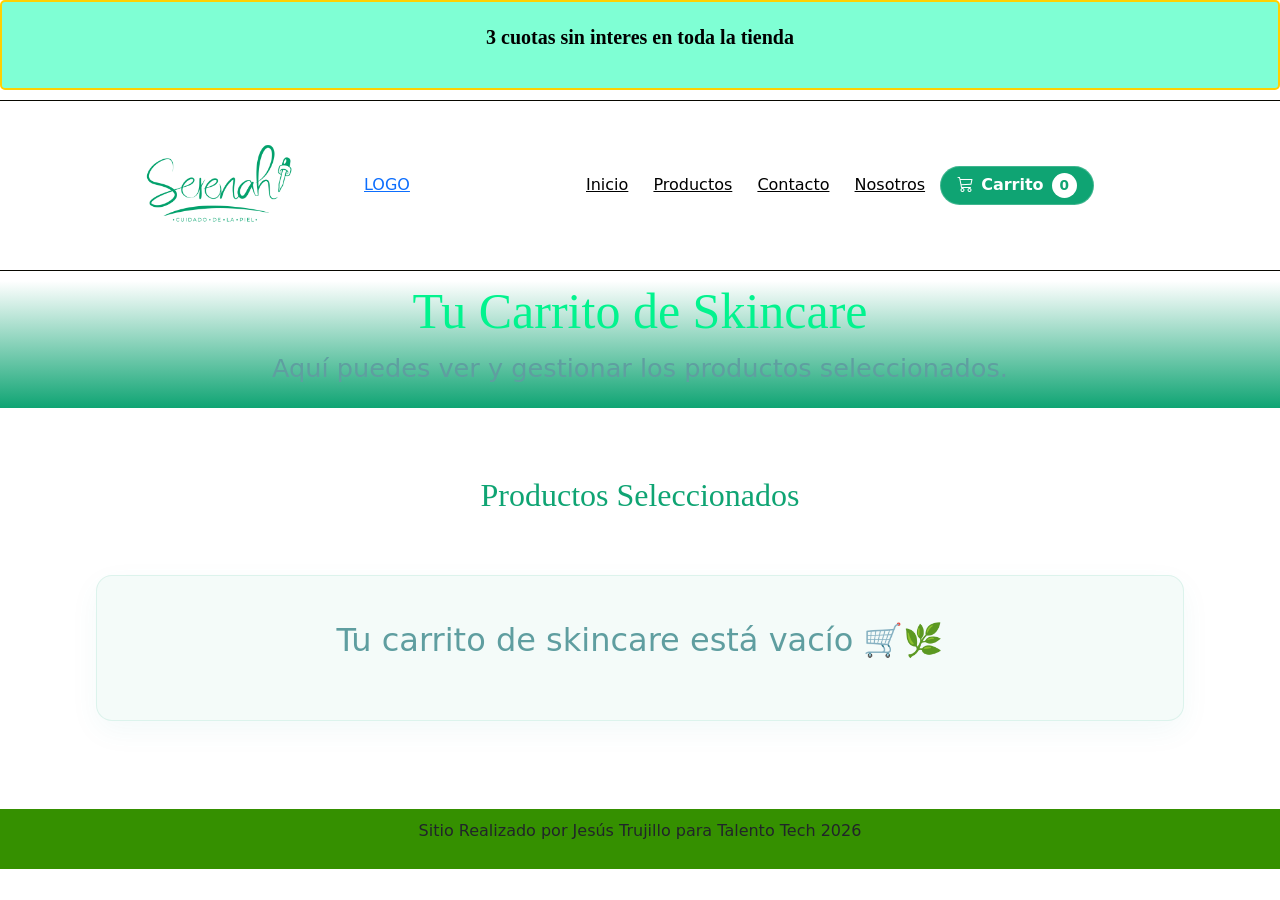
==== cart.html @ 76b105c1 "Actualizacion proyecto entrega final Se añadieron - Archivos de script -- ui.js -- storage.js --" ====
<!DOCTYPE html>
<html lang="es">

<head>
    <meta charset="UTF-8">
    <meta name="viewport" content="width=device-width, initial-scale=1.0">
    <title>Serenah | Carrito de Compras</title>
    <!-- Estilos Bootsrap -->
    <link href="https://cdn.jsdelivr.net/npm/bootstrap@5.3.3/dist/css/bootstrap.min.css" rel="stylesheet">
    <!-- Iconos Bootstrap -->
    <link rel="stylesheet" href="https://cdn.jsdelivr.net/npm/bootstrap-icons@1.11.3/font/bootstrap-icons.min.css">
    <!-- Estilos Personalizados -->
    <link rel="stylesheet" href="./assets/css/style.css">
    <link rel="icon" type="image/png" href="./assets/img/Favicon negro.png">
</head>

<body>
    <header>
        <section class="preHeader">
            <div class="bannerHeader">
                <p><strong>3 cuotas sin interes en toda la tienda</strong></p>
            </div>
        </section>

        <section class="header">
            <div class="logo">
                <a href="./index.html"> <img class="imgLogo" src="./assets/img/logo.png" alt="">LOGO</a>
            </div>
            <div class="menu">
                <nav>
                    <a href="./index.html">Inicio</a>
                    <a href="./productos.html">Productos</a>
                    <a href="./contacto.html">Contacto</a>
                    <a href="./nosotros.html">Nosotros</a>
                    <a href="./cart.html" class="nav-cart-btn"><i class="bi bi-cart3"></i> Carrito <span id="contador-carrito" class="badge-cart">0</span></a>
                </nav>
            </div>
        </section>
    </header>

    <main>
        <!-- Contenedor -->
        <section class="contenedorPrincipal">
            <div class="hero">
                <h1 class="titulo tituloPrincipal">Tu Carrito de Skincare</h1>
                <p class="textoDescripcion">Aquí puedes ver y gestionar los productos seleccionados.</p>
            </div>
        </section>

        <section class="d-flex flex-column align-items-center py-5">
            <h2 class="titulo-productos">Productos Seleccionados</h2>
            <div id="contenedor-carrito" class="contenedorProductos"></div>
            <div id="acciones-carrito" class="w-100"></div>
        </section>
    </main>

    <footer class="footer">
        <div class="footer Elementos">
            <p>Sitio Realizado por Jesús Trujillo para Talento Tech 2026</p>
        </div>
    </footer>
    <script type="module" src="./assets/js/carrito.js"></script>
    <script src="https://cdn.jsdelivr.net/npm/bootstrap@5.3.3/dist/js/bootstrap.bundle.min.js"></script>
</body>
</html>
---- assets/css/style.css ----
* {
    margin: 0;
    padding: 0;
    box-sizing: border-box;
}


.preHeader {
    background-color: aquamarine;
    display: flex;
    justify-content: center;
    align-items: center;
    padding: 20px;
    border: 2px rgb(255, 208, 0) solid;
    border-radius: 5px;
}

.bannerHeader>p {
    color: rgb(0, 0, 0);
    font-size: 20px;
    font-weight: 700;
    font-family: montserrat; 
    text-align: center;
}

.header {
    width: 100vw;
    display: flex;
    justify-content: center;
    align-items: center;
    height: auto;
    border-top: 1px rgb(8, 7, 0) solid;
    border-bottom: 1px rgb(8, 7, 0) solid;
    margin-top: 10px;
    margin-bottom: 10px
}

.logo {
    width: 40%;
    height: auto
}

.menu {
    width: 50%;
    height: auto
}

.menu>nav>a {
    padding: 0 10px 0 10px;
    color: black;
}


.imgLogo {
    width: 300px;
    height: auto;
}

nav>a {
    color: rgb(0, 0, 0);
}



h1 {
    color: rgb(2, 243, 142);
    text-align: center;

    font-size: 50px;
    font-weight: 500;
    font-family: montserrat;
}

.textoDescripcion {
    text-align: center;
    font-size: 2cqi;
    color: cadetblue;
}

.contenedorPrincipal {
    width: 100vw;
    height: auto;
    display: flex;
    flex-direction: column;
    justify-content: center;
    align-items: center;
    background: linear-gradient(white, #0fa473);
    padding-bottom: 5px;
}

.hero {
    display: flex;
    flex-direction: column;
    justify-content: center;
    align-items: center;
    width: 80%;
}

.bannerHero>img {
    width: 80vw;
    background: #0fa473;
}

.productos {
    display: flex;
    flex-direction: row;
    flex-wrap: wrap;
    align-items: center;
    justify-content: center;
    background-color: beige;
    padding: 20px ;
   

  
}
.titulo-productos {
    font-family: montserrat;
    text-align: center;
    color: #0fa473;
    margin-top: 20px;
    margin-bottom: 20px;
}

.contenedorProductos {
    display: flex;
    justify-content: center;
    align-items: stretch;
    flex-direction: row;
    flex-wrap: wrap;
    padding: 40px 20px;
    border-radius: 16px;
    background-color: #f4fbf9;
    width: 85vw;
    margin: 40px auto;
    overflow: auto;
    border: 1px solid rgba(15, 164, 115, 0.1);
    box-shadow: 0 10px 30px rgba(0, 128, 128, 0.05);
}

.producto {
    width: 22%;
    min-width: 250px;
    margin: 15px;
    display: flex;
    flex-direction: column;
}

.infoProducto {
    display: flex;
    flex-direction: column;
    justify-content: space-between;
    align-items: center;
    width: 100%;
    height: 100%;
    background-color: #ffffff;
    border: 1px solid rgba(15, 164, 115, 0.15);
    border-radius: 12px;
    padding: 20px;
    box-shadow: 0 4px 15px rgba(0, 128, 128, 0.05);
    transition: all 0.3s cubic-bezier(0.25, 0.8, 0.25, 1);
}

.infoProducto:hover {
    transform: translateY(-6px);
    border-radius: 12px;
    border-color: #0fa473;
    box-shadow: 0 12px 24px rgba(15, 164, 115, 0.15);
}

.infoProducto img {
    height: 130px;
    width: 100%;
    object-fit: contain;
    margin-bottom: 12px;
    transition: transform 0.3s ease;
}

.infoProducto:hover img {
    transform: scale(1.05);
}


footer{
    display: flex;
    justify-content: center;
    align-items: center;
    background: #359000;
    padding: 10px;
}

/* Estilos para el Carrito Destacado */
.nav-cart-btn {
    background-color: #0fa473;
    color: white !important;
    padding: 6px 16px !important;
    border-radius: 50px;
    font-weight: bold;
    display: inline-flex;
    align-items: center;
    gap: 8px;
    text-decoration: none;
    transition: all 0.3s ease;
    border: 1px solid rgba(255, 255, 255, 0.2);
}

.nav-cart-btn:hover {
    background-color: #0c8a60;
    transform: translateY(-2px);
    box-shadow: 0 4px 10px rgba(15, 164, 115, 0.4);
    color: white !important;
}

.badge-cart {
    background-color: white;
    color: #0fa473;
    font-size: 0.85rem;
    padding: 2px 8px;
    border-radius: 20px;
    font-weight: 800;
    min-width: 24px;
    text-align: center;
}

/* --- Nuevos Estilos Externos para Limpieza de Código --- */

/* Estilos de Páginas */
.contacto-seccion, .nosotros-seccion {
    background-color: #f4fbf9;
    min-height: 400px;
    width: 100%;
}

.contacto-card {
    width: 90%;
    max-width: 600px;
    border-radius: 15px;
}

.btn-submit-contacto {
    background-color: #0fa473;
    color: white;
    border-radius: 5px;
    border: none;
    padding: 10px 20px;
    transition: background-color 0.3s ease;
}

.btn-submit-contacto:hover {
    background-color: #0c8a60;
    color: white;
}

.nosotros-container {
    max-width: 800px;
}

.nosotros-card {
    border-radius: 12px;
}

.nosotros-titulo {
    color: #0fa473;
}

/* Estilos Dinámicos de Productos y Tarjetas */
.infoProductoBody {
    display: flex;
    flex-direction: column;
    align-items: center;
    text-align: center;
    width: 100%;
    flex-grow: 1;
}

.infoProductoFooter {
    width: 100%;
    text-align: center;
    margin-top: auto;
}

.descripcionProducto {
    font-size: 1.1rem;
    color: gray;
    text-align: center;
    margin: 5px 0;
}

.addCart {
    background-color: #0fa473;
    color: white;
    border: none;
    padding: 8px 15px;
    border-radius: 5px;
    cursor: pointer;
    width: 100%;
    margin-top: 10px;
    transition: background-color 0.3s ease;
}

.addCart:hover {
    background-color: #0c8a60;
}

.btn-eliminar {
    background-color: #a33845;
    color: white;
    border: none;
    padding: 8px 15px;
    border-radius: 5px;
    cursor: pointer;
    width: 100%;
    margin-top: 10px;
    transition: background-color 0.3s ease;
}

.btn-eliminar:hover {
    background-color: #822b35;
}

/* Estilos del Carrito Vacío y Acciones */
.carrito-vacio-msg {
    font-size: 2rem;
    text-align: center;
    color: cadetblue;
    width: 100%;
}

.carrito-total-txt {
    font-size: 2rem;
    font-weight: bold;
    color: #0fa473;
}

.btn-vaciar-cart {
    background-color: #322544;
    color: white;
    border: 1px solid #0fa473;
    padding: 10px 20px;
    border-radius: 5px;
    cursor: pointer;
    transition: all 0.3s ease;
}

.btn-vaciar-cart:hover {
    background-color: #241a31;
    border-color: #0c8a60;
}

.carrito-acciones-container {
    display: flex;
    flex-direction: column;
    align-items: center;
    gap: 1.5rem;
    margin-top: 2rem;
}

/* Estilos de las Notificaciones Toast */
.toast-container {
    position: fixed;
    top: 20px;
    right: 20px;
    z-index: 9999;
    display: flex;
    flex-direction: column;
    gap: 10px;
}

.toast-item {
    background: #191422;
    color: #fff;
    border: 1px solid #0fa473;
    padding: 12px 24px;
    border-radius: 5px;
    font-family: sans-serif;
}
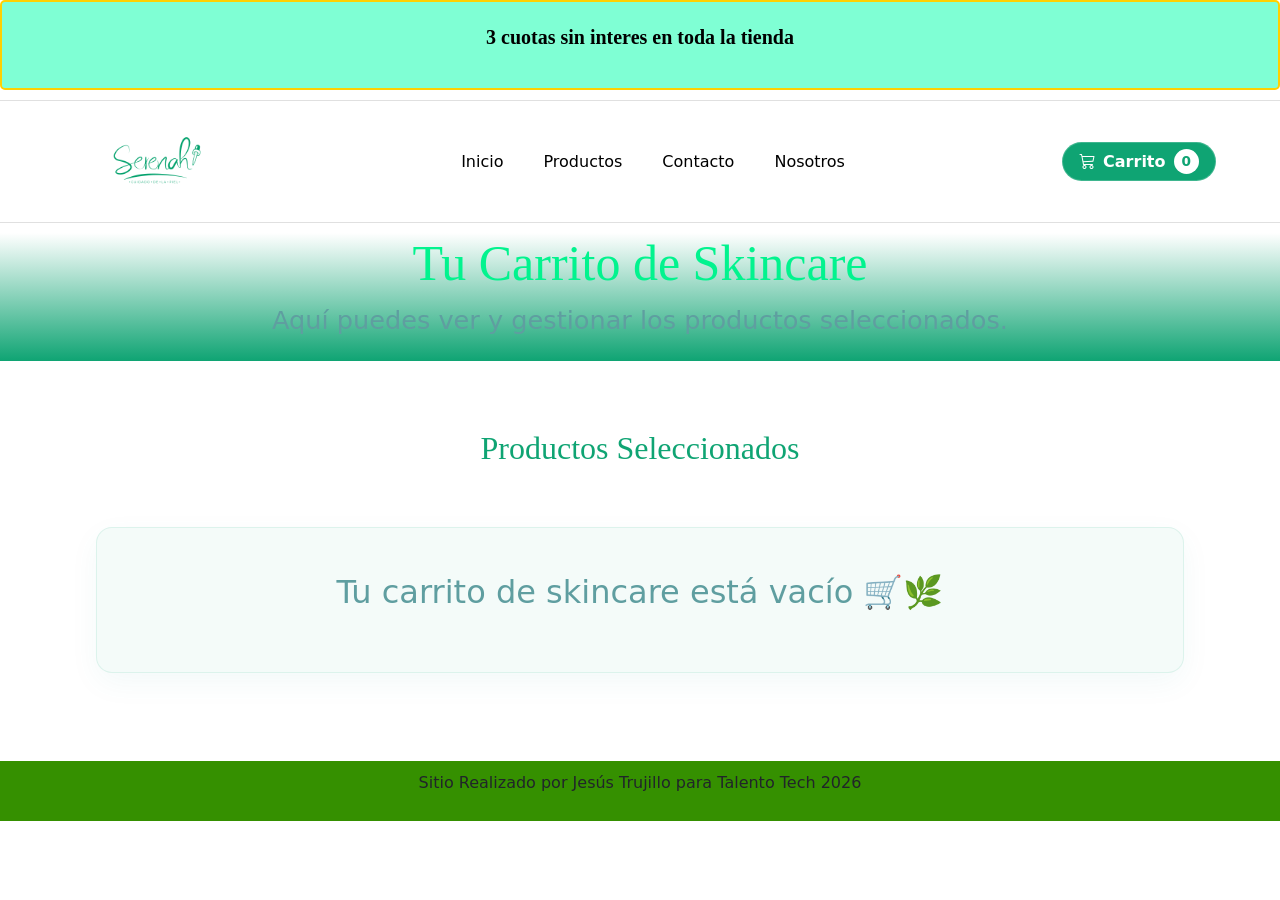
==== commit da18fc3d: "Actualización mobile menu hamburger" ====
--- a/cart.html
+++ b/cart.html
@@ -24,17 +24,26 @@
 
         <section class="header">
             <div class="logo">
-                <a href="./index.html"> <img class="imgLogo" src="./assets/img/logo.png" alt="">LOGO</a>
+                <a href="./index.html">
+                    <img class="imgLogo" src="./assets/img/logo.png" alt="Serenah Logo">
+                </a>
             </div>
-            <div class="menu">
-                <nav>
-                    <a href="./index.html">Inicio</a>
-                    <a href="./productos.html">Productos</a>
-                    <a href="./contacto.html">Contacto</a>
-                    <a href="./nosotros.html">Nosotros</a>
-                    <a href="./cart.html" class="nav-cart-btn"><i class="bi bi-cart3"></i> Carrito <span id="contador-carrito" class="badge-cart">0</span></a>
-                </nav>
+            
+            <div class="header-right">
+                <a href="./cart.html" class="nav-cart-btn">
+                    <i class="bi bi-cart3"></i> <span class="cart-text">Carrito</span> <span id="contador-carrito" class="badge-cart">0</span>
+                </a>
+                <button class="hamburger-btn" id="hamburger-toggle" aria-label="Abrir menú">
+                    <i class="bi bi-list"></i>
+                </button>
             </div>
+
+            <nav class="nav-menu" id="nav-menu">
+                <a href="./index.html">Inicio</a>
+                <a href="./productos.html">Productos</a>
+                <a href="./contacto.html">Contacto</a>
+                <a href="./nosotros.html">Nosotros</a>
+            </nav>
         </section>
     </header>
 
@@ -59,6 +68,7 @@
             <p>Sitio Realizado por Jesús Trujillo para Talento Tech 2026</p>
         </div>
     </footer>
+    <script type="module" src="./assets/js/index.js"></script>
     <script type="module" src="./assets/js/carrito.js"></script>
     <script src="https://cdn.jsdelivr.net/npm/bootstrap@5.3.3/dist/js/bootstrap.bundle.min.js"></script>
 </body>
--- a/assets/css/style.css
+++ b/assets/css/style.css
@@ -24,40 +24,121 @@
 }
 
 .header {
-    width: 100vw;
-    display: flex;
-    justify-content: center;
+    width: 100%;
+    display: flex;
+    justify-content: space-between;
     align-items: center;
     height: auto;
-    border-top: 1px rgb(8, 7, 0) solid;
-    border-bottom: 1px rgb(8, 7, 0) solid;
+    border-top: 1px solid #e0e0e0;
+    border-bottom: 1px solid #e0e0e0;
+    padding: 10px 5%;
     margin-top: 10px;
-    margin-bottom: 10px
+    margin-bottom: 10px;
+    background-color: #ffffff;
 }
 
 .logo {
-    width: 40%;
-    height: auto
-}
-
-.menu {
-    width: 50%;
-    height: auto
-}
-
-.menu>nav>a {
-    padding: 0 10px 0 10px;
-    color: black;
-}
-
+    display: flex;
+    align-items: center;
+    order: 1;
+}
 
 .imgLogo {
-    width: 300px;
+    max-width: 180px;
     height: auto;
-}
-
-nav>a {
-    color: rgb(0, 0, 0);
+    display: block;
+}
+
+.header-right {
+    display: flex;
+    align-items: center;
+    gap: 15px;
+    order: 3;
+}
+
+.hamburger-btn {
+    display: none;
+    background: none;
+    border: none;
+    font-size: 1.8rem;
+    color: #0fa473;
+    cursor: pointer;
+    padding: 5px;
+    transition: color 0.3s ease;
+}
+
+.hamburger-btn:hover {
+    color: #0c8a60;
+}
+
+.nav-menu {
+    display: flex;
+    align-items: center;
+    gap: 20px;
+    order: 2;
+}
+
+.nav-menu>a {
+    color: #000000;
+    text-decoration: none;
+    font-weight: 500;
+    padding: 5px 10px;
+    transition: color 0.3s ease;
+}
+
+.nav-menu>a:hover {
+    color: #0fa473;
+}
+
+/* Media Query para Menú Móvil */
+@media (max-width: 768px) {
+    .header {
+        position: relative;
+        padding: 10px 20px;
+    }
+
+    .imgLogo {
+        max-width: 130px;
+    }
+
+    .hamburger-btn {
+        display: block;
+    }
+
+    .cart-text {
+        display: none;
+    }
+
+    .nav-menu {
+        display: none;
+        flex-direction: column;
+        position: absolute;
+        top: 100%;
+        left: 0;
+        width: 100%;
+        background-color: #ffffff;
+        border-top: 1px solid #f0f0f0;
+        border-bottom: 2px solid #0fa473;
+        padding: 15px 0;
+        box-shadow: 0 4px 10px rgba(0, 0, 0, 0.08);
+        z-index: 1000;
+        gap: 10px;
+    }
+
+    .nav-menu.active {
+        display: flex;
+    }
+
+    .nav-menu>a {
+        width: 100%;
+        text-align: center;
+        padding: 10px 0;
+        border-bottom: 1px solid #f9f9f9;
+    }
+
+    .nav-menu>a:last-child {
+        border-bottom: none;
+    }
 }
 
 
